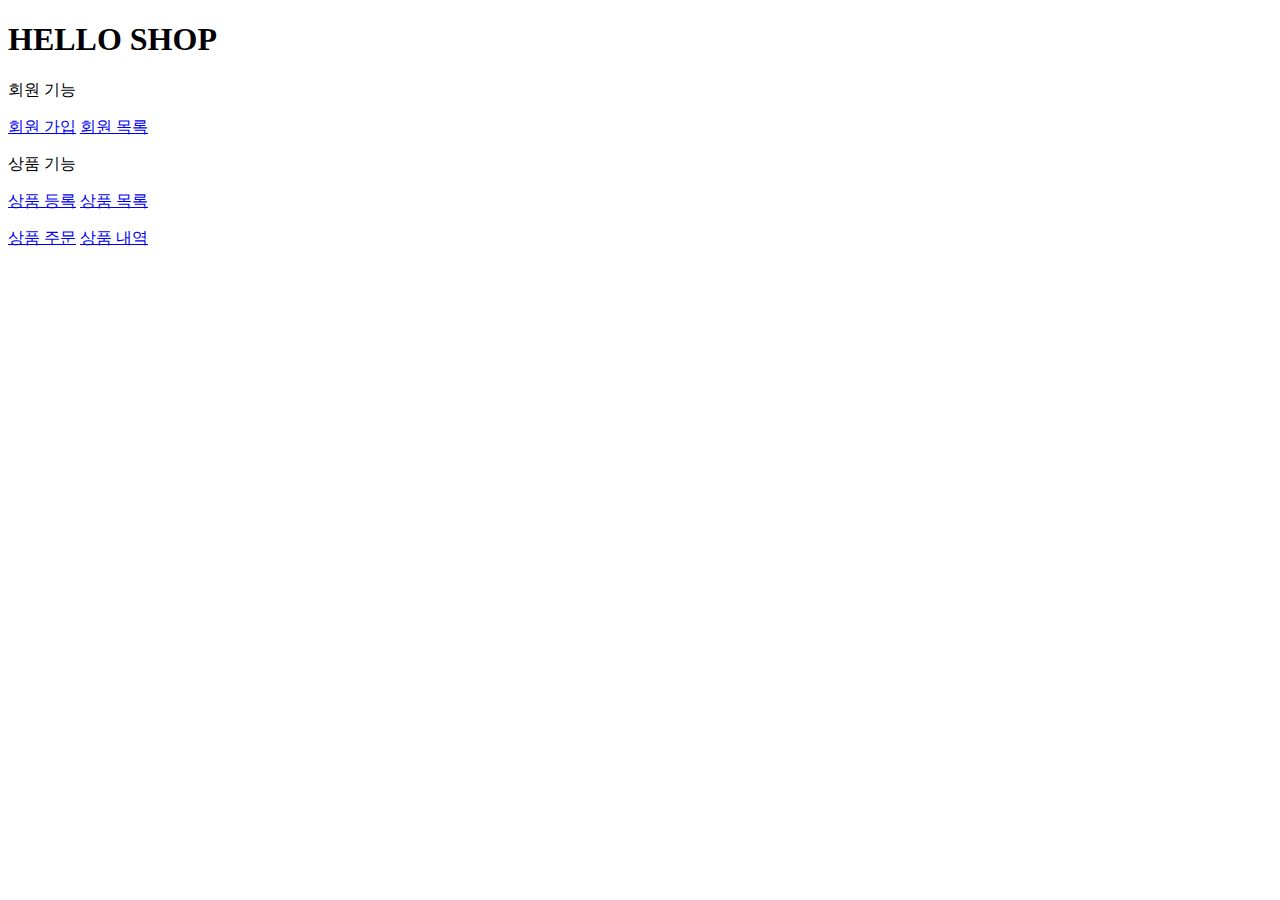
==== src/main/resources/templates/home.html @ 49a9b951 "20221210 주문도메인 개발중" ====
<!DOCTYPE html>
<html xmlns:th="http://www.thymeleaf.org">
<head th:replace="fragments/header :: header">
    <meta http-equiv="Content-Type" content="text/html; charset=UTF-8">
    <title>Hello</title>
</head>
<body>
<div class="container">
    <div th:replace="fragments/bodyHeader :: bodyHeader"/>
    <div class="jumbotron">
        <h1>HELLO SHOP</h1>
        <p class="lead">회원 기능</p>
        <p>
            <a class="btn btn-lg btn-secondary" href="/members/new">회원 가입</a>
            <a class="btn btn-lg btn-secondary" href="/members">회원 목록</a>
        </p>
        <p class="lead">상품 기능</p>
        <p>
            <a class="btn btn-lg btn-dark" href="/items/new">상품 등록</a>
            <a class="btn btn-lg btn-dark" href="/items">상품 목록</a>

        </p>
        <p>
            <a class="btn btn-lg btn-ingo" href="/order">상품 주문</a>
            <a class="btn btn-lg btn-ingo" href="/orders">상품 내역</a>
        </p>
    </div>
    <div th:replace="fragments/footer :: footer"/>
</div>
</body>
</html>
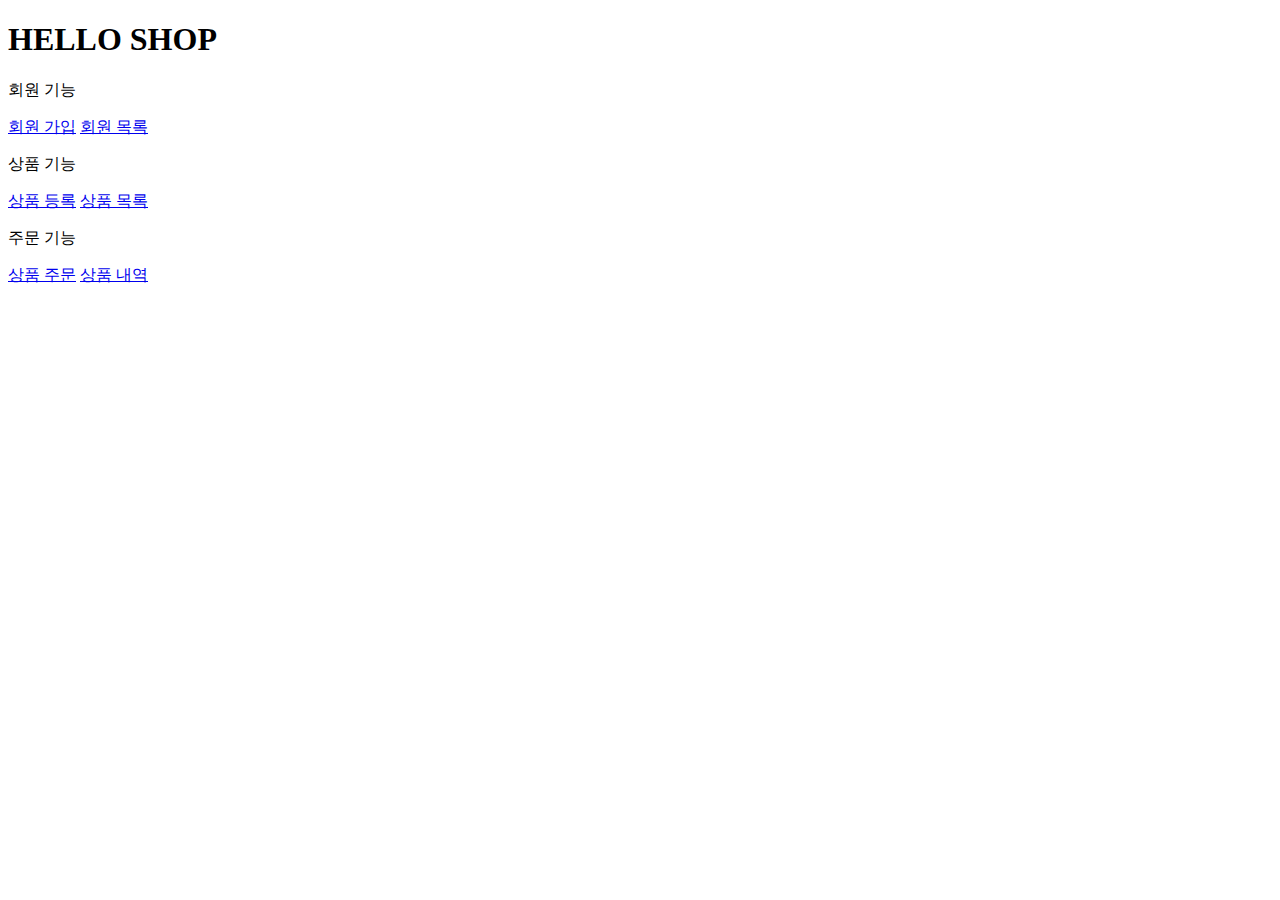
==== commit c4628f14: "20221212 JPA 활용 2 - 회원수정API, 회원조회API" ====
--- a/src/main/resources/templates/home.html
+++ b/src/main/resources/templates/home.html
@@ -20,9 +20,10 @@
             <a class="btn btn-lg btn-dark" href="/items">상품 목록</a>
 
         </p>
+        <p class="lead">주문 기능</p>
         <p>
-            <a class="btn btn-lg btn-ingo" href="/order">상품 주문</a>
-            <a class="btn btn-lg btn-ingo" href="/orders">상품 내역</a>
+            <a class="btn btn-lg btn-secondary" href="/order">상품 주문</a>
+            <a class="btn btn-lg btn-secondary" href="/orders">상품 내역</a>
         </p>
     </div>
     <div th:replace="fragments/footer :: footer"/>
